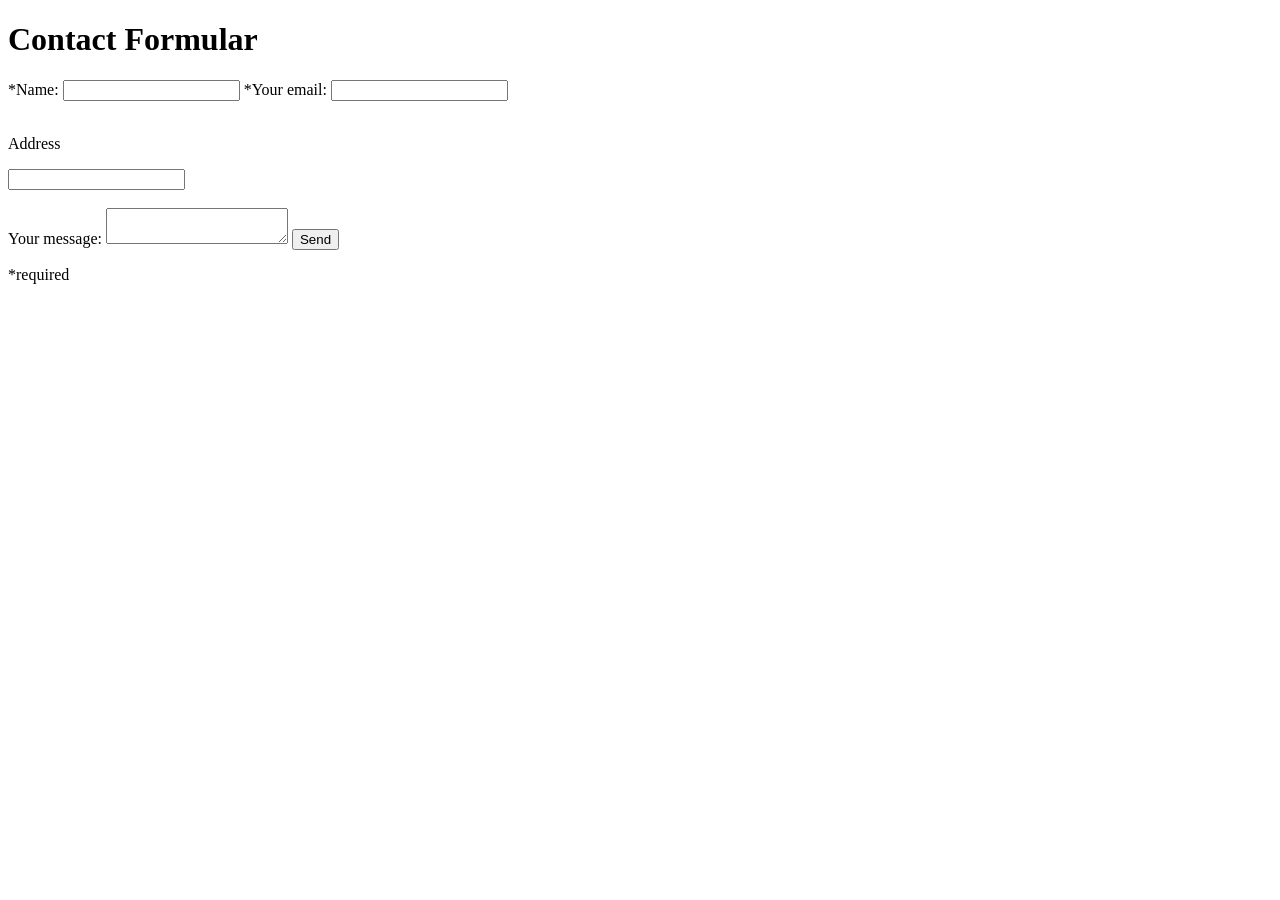
==== docs/ContactFormular.html @ 75fd0b95 "added the whole introduction, education and practical experience part with minimal CSS styling" ====
<!DOCTYPE html>
<html>
  <head>
    <meta charset="UTF-8">
    <meta name="viewport" content="width=device-width, initial-scale=1.0">
    <link rel="stylesheet" href="Styles/styles.css">
    <title>My "first" Website</title>
  </head>
  <body>
    <h1>Contact Formular</h1>
    <form
      action="https://formspree.io/f/mwvwqvrr"
      method="POST"
      >
      <label>*Name: <input type="name" name="name"></label>
      <label>*Your email: <input type="email" name="email"></label>
      <br>
      <br>
      <p>Address</p>
      <label><input type="street" name"street"></label>
      <br>
      <br>
      <label>Your message: 
        <textarea name="message"></textarea>
      </label>
      <button type="submit">Send</button>
    </form>
    <p>*required</p>


  </body>
</html>
---- docs/Styles/styles.css ----
/* ==============================================================
     Main Page Styling
   ============================================================== */

.std-section {
    display: grid; 
    grid-template-columns: 1fr 1fr;
}

.section-title {
    grid-column: 1 / -1;
    text-align: center;
}

.section-p {
    
}

.grid-section-p {
    align-content: center;
    margin: 2em;
}

/* --------------------------------------------------------------
     Style for Chronical Lists
   -------------------------------------------------------------- */

.chronical-li * {
    margin: 0;
}

.chronical-li-h2 {
    font-size: 16px;
}

.chronical-li {
    display: grid; 
    grid-template-columns: 5rem 1fr;
    column-gap: 1rem;
    padding: 0.5em;
    list-style: none;
}

/* ==============================================================
     Leftovers and tests
   ============================================================== */
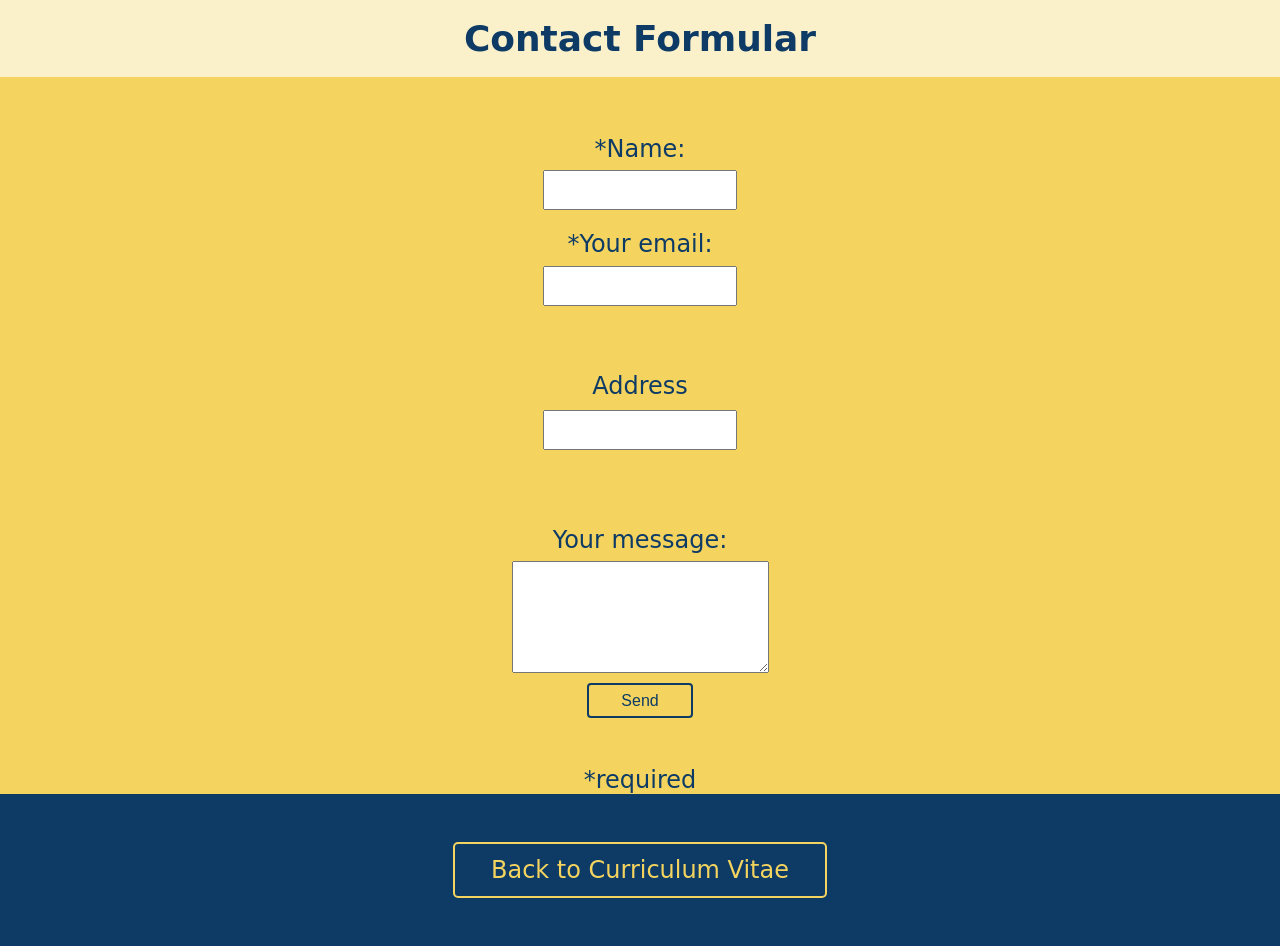
==== commit 3ba07329: "added form styling and back button" ====
--- a/docs/ContactFormular.html
+++ b/docs/ContactFormular.html
@@ -7,26 +7,32 @@
     <title>My "first" Website</title>
   </head>
   <body>
-    <h1>Contact Formular</h1>
-    <form
-      action="https://formspree.io/f/mwvwqvrr"
-      method="POST"
-      >
-      <label>*Name: <input type="name" name="name"></label>
-      <label>*Your email: <input type="email" name="email"></label>
-      <br>
-      <br>
-      <p>Address</p>
-      <label><input type="street" name"street"></label>
-      <br>
-      <br>
-      <label>Your message: 
-        <textarea name="message"></textarea>
-      </label>
-      <button type="submit">Send</button>
-    </form>
-    <p>*required</p>
+    <section id="form-section">
+      <h1 id="form-title">Contact Formular</h1>
+      <form id="form-form"
+        action="https://formspree.io/f/mwvwqvrr"
+        method="POST"
+        >
+        <label>*Name: <input type="name" name="name"></label>
+        <label>*Your email: <input type="email" name="email"></label>
+        <br>
+        <br>
+        <p>Address</p>
+        <label><input type="street" name="street"></label>
+        <br>
+        <br>
+        <label>Your message: 
+          <textarea name="message" id="form-message"></textarea>
+        </label>
+        <button type="submit" id="form-submit">Send</button>
+        <p id="form-end">*required</p>
+      </form>
 
+      
+
+      <a href="index.html" id="back-btn">Back to Curriculum Vitae</a>
+
+    </section>
 
   </body>
 </html>
--- a/docs/Styles/styles.css
+++ b/docs/Styles/styles.css
@@ -1,19 +1,189 @@
 /* ==============================================================
-     Main Page Styling
+     Global Styles
+   ============================================================== */
+
+body {
+    margin: 0;
+    box-sizing: border-box;
+    font-family: system-ui, Segoe UI, sans-serif;
+    font-size: clamp(1rem, (1vw + 0.7vh), 1.5rem);
+}
+
+button {
+    padding: 0.5em 1em;
+    font-size: 1rem;
+    border: 1px solid currentColor;
+    border-radius: 4px;
+    cursor: pointer;
+}
+
+button:hover {
+    opacity: 0.8;
+}
+
+
+/* ==============================================================
+     Global Vaiables
+   ============================================================== */
+
+:root {
+    --std-color-1: #0d3b66;
+    --std-color-2: #faf0ca;
+    --std-color-3: #f4d35e;
+
+}
+
+
+
+/* ==============================================================
+     Header Styling
+   ============================================================== */
+
+#header {
+    position: sticky;
+    top: 0;
+    z-index: 100;
+    display: flex;
+    justify-content: space-evenly;
+    align-items: center;
+    height: 100px;
+    width: 100%;
+    padding: 12px;
+    background-color: var(--std-color-1);
+    transition: transform 0.3s ease;
+    box-sizing: border-box;
+    gap: 1em;
+}
+
+.header-hidden {
+    transform: translateY(-100%);
+}
+
+#header-title {
+    color: var(--std-color-2);
+    margin: 0;
+    align-content: center;
+}
+
+
+   /* --------------------------------------------------------------
+        Navigation ul Styling
+   -------------------------------------------------------------- */
+
+
+.hide-nav-item {
+    display: none;
+}
+
+nav {
+  align-content: center;
+}
+
+nav ul {
+    display: flex;
+    align-items: center;
+    align-content: center;
+    list-style: none;
+    padding: 0;
+    margin: 0;
+    gap: 0.5em;
+}
+
+nav a {
+    display: block;
+    padding: 0.3em 0.8em;
+    background-color: var(--std-color-3);
+    text-decoration: none;
+    border-radius: 4px;
+}
+
+   /* --------------------------------------------------------------
+        Navigation Popup Styling
+   -------------------------------------------------------------- */
+
+#popup-nav-btn {
+    background-color: var(--std-color-1);
+    color: var(--std-color-3);
+}
+
+#popup-nav-menu {
+    display: grid;
+    grid-template-rows: auto 1fr;
+    width: 90%;
+    height: 90%;
+    border-radius: 2vw 2vh;
+    border: 0.4px solid var(--std-color-3);
+    padding: 0;
+    background-color: var(--std-color-1);
+}
+
+#popup-nav-menu:not([open]) {
+    display: none;
+}
+
+#popup-nav-title {
+    text-align: center;
+    padding: 8vh;
+    margin-top: 0;
+    color: var(--std-color-1);
+    background-color: var(--std-color-3);
+    border-bottom: 2px solid var(--std-color-2);
+}
+
+#popup-nav-ul {
+    flex-direction: column;
+    width: 100%;
+    margin: 0 0 15px 0;
+}
+
+#popup-nav-ul *{
+    width: 100%;
+}
+
+#popup-nav-ul a {
+    padding: 1em 0em;
+    margin: 0.5em 0em;
+    font-size: 1.3em;
+    width: 100%;
+    border-radius: 0;
+    text-align: center;
+}
+
+#popup-nav-menu::backdrop {
+    backdrop-filter: blur(4px);
+    background-color: color-mix(in srgb, var(--std-color-3) 30%, transparent);
+}
+
+
+.header-contact-btn {
+    display: block;
+    align-self: center;
+    color: var(--std-color-2);
+}
+/* ==============================================================
+     Section and Title Styling
    ============================================================== */
 
 .std-section {
-    display: grid; 
-    grid-template-columns: 1fr 1fr;
-}
-
-.section-title {
-    grid-column: 1 / -1;
-    text-align: center;
-}
-
-.section-p {
-    
+    padding: clamp(0.5rem, 3vw, 3rem);
+}
+
+.grid-section {
+    padding: clamp(0.25rem, 2vw, 2rem)
+}
+
+@media (min-width: 900px) {
+    .grid-section {
+        display: grid; 
+        grid-template-columns: 1fr 1fr;
+    }
+}
+
+@media (min-width: 900px) {
+    .centered-title {
+        grid-column: 1 / -1;
+        text-align: center;
+    }
 }
 
 .grid-section-p {
@@ -21,9 +191,52 @@
     margin: 2em;
 }
 
-/* --------------------------------------------------------------
-     Style for Chronical Lists
-   -------------------------------------------------------------- */
+   /* --------------------------------------------------------------
+        Spezific Section Styling
+   -------------------------------------------------------------- */
+
+#introduction {
+    background-color: var(--std-color-2);
+    animation: slide-in 1.2s ease-out forwards;
+}
+
+@keyframes slide-in {
+    from {
+        opacity: 0;
+        transform: translateX(100%);
+    }
+    to {
+        opacity: 1;
+        transform: translateX(0);
+    }
+}
+
+#guessing-name-game {
+    background-color: var(--std-color-1);
+    color: var(--std-color-2);
+}
+
+#experience {
+    animation: reveal-down 5.5s ease 2s both;
+
+}
+
+@keyframes reveal-down {
+    from {
+        clip-path: inset(0 0 100% 0);
+    }
+    to {
+        clip-path: inset(0 0 0% 0);
+    }
+}
+
+/* ==============================================================
+     Chronical List Styling
+   ============================================================== */
+
+ul {
+    padding-left: clamp(0.5rem, 3vw, 3rem);
+}
 
 .chronical-li * {
     margin: 0;
@@ -35,12 +248,328 @@
 
 .chronical-li {
     display: grid; 
-    grid-template-columns: 5rem 1fr;
+    grid-template-columns: clamp(2rem, 8vw, 10rem) 1fr;
     column-gap: 1rem;
     padding: 0.5em;
     list-style: none;
 }
 
 /* ==============================================================
-     Leftovers and tests
-   ============================================================== */
+     Spezial Media Queries
+   ============================================================== */
+
+@media (min-width: 900px) {
+    .hidden-new-line {
+        display: none;
+    }
+}   
+
+/* ==============================================================
+     Image Game Styling
+   ============================================================== */
+
+   /* --------------------------------------------------------------
+        Button
+   -------------------------------------------------------------- */
+#image-game-button {
+    display: block;
+    width: 87.5%;
+    aspect-ratio: 1 / 1;
+    align-self: center;
+    margin: 0 auto;
+    padding: 20px;
+    background-image: url("../Images/game-button-bg.webp");
+    background-size: contain;
+    font-size: 1.1em;
+}
+
+#image-game-button:hover {
+    cursor: pointer;
+}
+
+   /* --------------------------------------------------------------
+        Dialog
+   -------------------------------------------------------------- */
+
+.dialog-field {
+    display: grid;
+    grid-template-columns: 1fr;
+    grid-template-rows: 1fr 10fr 1fr;
+    place-items: center;
+    width: 90%;
+    height: 90%;
+    border: 0.2em solid var(--std-color-2);
+    border-radius: 2vw 2vh;
+    padding: 0;
+}
+
+.dialog-icons {
+    position: absolute;
+    top: 8px;
+    right: 8px;
+    display: flex;
+    gap: 8px;
+    z-index: 9999;
+}
+
+#info-button {
+    background-color: var(--std-color-3);
+}
+
+#close-image-game {
+    background-color: lightcoral;
+}
+
+.dialog-title {
+    grid-column: 1 / -1;
+    margin: 0;
+}
+
+#submit-image-solution {
+    width: clamp(120px, 8vw, 160px);
+    height: clamp(20px, 5vh, 30px);
+}
+
+.close-button {
+    width: clamp(70px, 7vw, 120px);
+    height: clamp(20px, 5vh, 30px);
+}
+
+   /* --------------------------------------------------------------
+        Window - Styling for Puzzle
+   -------------------------------------------------------------- */
+
+.dialog-field::backdrop {
+    backdrop-filter: blur(4px);
+    background-color: color-mix(in srgb, var(--std-color-1) 30%, transparent);
+}
+
+.game-box {
+    position: absolute;
+    transform-origin: top left;
+    overflow: hidden;
+    background-color: var(--std-color-2);
+}
+
+#puzzle {
+    grid-column: 1 / -1;
+    position: relative;
+    width: 92%;
+    height: 92%;
+}
+
+
+.dialog-grid-item {
+    margin: 16px;
+}
+
+   /* --------------------------------------------------------------
+        Animations for Puzzle
+   -------------------------------------------------------------- */
+
+.piece-drop {
+    animation: drop-in 0.4s ease-out;
+    animation-fill-mode: forwards;
+}
+
+
+@keyframes drop-in {
+    from {
+        opacity: 0;
+        transform: translate(-100%, -100%);
+    }
+    to {
+        opacity: 1;
+        transform: translate(-50%, -50%);
+    }
+}
+
+
+dialog:not([open]) {
+    display: none;
+}
+
+/* ==============================================================
+     Name Game Styling
+   ============================================================== */
+
+#name-game-dialog {
+    place-items: center;
+    width: 90%;
+    height: 90%;
+    padding:0;
+    border: 0.2em solid var(--std-color-1);
+    border-radius: 2vw 2vh;
+}
+
+#name-game-dialog::backdrop {
+    background-color: color-mix(in srgb, var(--std-color-1) 40%, transparent);
+    backdrop-filter: blur(5px);
+}
+
+#name-game-container{
+    min-height:100%;
+    display: flex;
+    align-items: stretch;
+    padding:0;
+    flex-direction: column;
+    background-color: var(--std-color-2);
+}
+
+#name-game-dialog p {
+    text-align: center;
+}
+
+#correct-chars {
+    letter-spacing: 0.2em;
+}
+
+#name-game-title {
+    padding: 1em;
+    text-align: center;
+    background-color: var(--std-color-3);
+    color: var(--std-color-1);
+}
+
+#name-game-intro{
+    padding: 1em;
+    background-color: var(--std-color-2);
+    color: var(--std-color-1);
+    margin: 0;
+}
+
+#lives-display {
+    background-color: var(--std-color-1);
+    color: var(--std-color-3);
+    margin: 0;
+    padding: 1.2em;
+}
+
+#name-game-instr {
+    padding: 0.5em;
+    background-color: var(--std-color-2);
+    color: var(--std-color-1);
+    margin: 0;
+}
+
+#char-input{
+    width: 13em;
+    align-self: center;
+    padding: 0.2em;
+    margin: 1em;
+}
+
+#risk-live-btn {
+    width: 13em;
+    align-self: center;
+    background-color: var(--std-color-3);
+}
+
+#name {
+    width: 20em;
+    align-self: center;
+    margin: 2em;
+}
+
+#close-name-game{
+    background-color: lightcoral;
+    width: 8em;
+    align-self: center;
+}
+
+
+/* ==============================================================
+     Name Game Styling
+   ============================================================== */
+
+footer {
+    display: flex;
+    align-items: center;
+    justify-content: center;
+    background-color: var(--std-color-3);
+}
+
+#footer-section {
+    padding: clamp(0.5rem, 2.5vw, 1.5rem);
+    display: flex;
+    flex-direction: column;
+    align-items: center;
+}
+
+
+/* ==============================================================
+   ==============================================================
+     
+                    --- CONTACT FORMULAR ---
+
+   ==============================================================
+   ============================================================== */
+#form-section {
+    font-size: clamp(1em, calc(1.1vh + 1.1vw), 1.8em);
+    color: var(--std-color-1);
+    width: 100%;
+    height: 100%;
+    display: flex;
+    flex-direction: column;
+    background-color: var(--std-color-1);
+}
+
+#form-section label {
+    margin: 10px;
+    display: flex;
+    flex-direction: column;
+    align-items: center;
+    gap: 0.3em;
+}
+
+#form-section p {
+    margin: 0px;
+    text-align: center;
+}
+
+#form-end {
+    margin: 2em 0 0 0!important;
+}
+
+#form-section input {
+    padding: 0.8em;
+}
+
+#back-btn{
+align-self: center;
+text-decoration: none;
+background-color: var(--std-color-1);
+color: var(--std-color-3);
+border: 0.1em solid var(--std-color-3);
+border-radius: 5px;
+margin: 2em;
+padding: 0.5em 1.5em;
+}
+
+#form-message {
+    padding: 3em;
+}
+
+#form-submit {
+    color: var(--std-color-1);
+    background-color: var(--std-color-3);
+    border: 0.15em solid var(--std-color-1);
+    padding: 0.4em 2em;
+}
+
+#form-title {
+    text-align: center;
+    color: var(--std-color-1);
+    background-color: var(--std-color-2);
+    margin: 0;
+    padding: 0.5em;
+}
+
+#form-form {
+    display: flex;
+    flex-direction: column;
+    align-items: center;
+    background-color: var(--std-color-3);
+    padding: 2em 0 0 0;
+}
+
